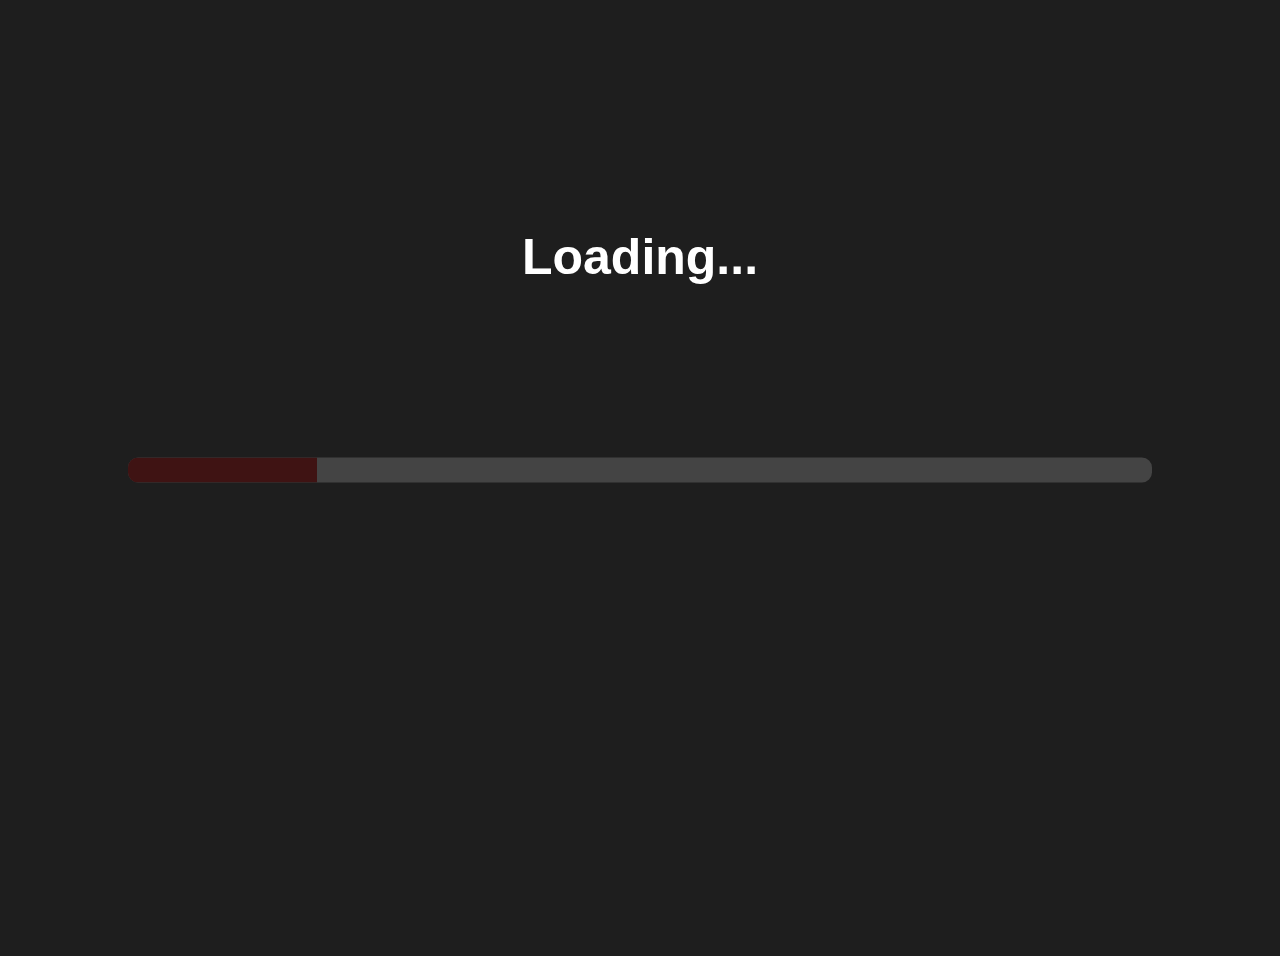
==== index.html @ 3c01743a "Add files via upload" ====
<!DOCTYPE html>
<html lang="en">
<head>
    <meta charset="UTF-8">
    <meta name="viewport" content="width=device-width, initial-scale=1.0">
    <title>Deny's Anniversary Surprise</title>
    <link rel="stylesheet" href="styles.css">
</head>
<body>

    <!-- Progress Bar Section -->
    <div id="loading-screen">
        <p id="loading-text">Loading...</p>
        <div class="progress-container">
            <div class="progress-bar" id="progress-bar"></div>
        </div>
    </div>

    <!-- Main Content (Hidden Initially) -->
    <div id="main-content" style="display: none;">
        <h1>🎉 Congratulations! 🎉</h1>
        <p>You have officially survived
             <strong>one year</strong> of Jana’s nonsense. <br>
            <br>
            What a ride, huh? But, I must admit, time passed quickly :o guess that's what happens, when you're having fun :p
        
        </p>
        <button id="continue-btn">Continue</button>
    </div>

    <!-- The Letter Section (Hidden Initially) -->
    <div id="letter-section" style="display: none;">
        <p>
            Dear Deny, <br><br>
            Today marks <strong>365 days</strong> of laughter, deep conversations, and unwavering support.  
            <br><br>
            You have been there through <strong>Spotify discoveries, grammar debates, and every moment of chaos</strong>, proving time and time again that you’re truly one of a kind.
            <br><br>
            As a token of my appreciation, you have unlocked <strong>exclusive perks</strong>, including <strong>a lifetime subscription to my nonsense, a VIP pass to all future shenanigans, and an unbreakable spot in my heart.</strong>  
            <br><br>
            Click below to view your <strong>Achievements Collection</strong>—a reflection of an unforgettable year.
        </p>
        
        <button onclick="window.location.href='achievements.html'">View Achievements</button>
    </div>

    <script src="script.js"></script>
</body>
</html>
---- styles.css ----
body {
    font-family: 'Arial', sans-serif;
    text-align: center;
    background-color: #1e1e1e;
    color: white;
    padding: 20px;
    height: 100vh;
    overflow: hidden;
}

/* Progress Bar */
.progress-container {
    position: fixed;
    top: 50%;
    left: 50%;
    transform: translate(-50%, -50%);
    text-align: center;
    width: 80%;
    background-color: #444;
    margin: 20px auto;
    height: 25px;
    border-radius: 10px;
    overflow: hidden;
}

.progress-bar {
    height: 100%;
    width: 0%;
    background-color: #3f1313;
    transition: width 0.15s ease-in-out;
}

#loading-text {
    font-size: 50px;
    font-weight: bold;
    color: #ffffff;
    margin-bottom: 10px;
    margin-top: 200px;
}

/* Hide elements initially */
#main-content, #letter-section {
    opacity: 0;
    transition: opacity 1s ease-in-out;
}

#main-content h1 {
    font-size: 3.5rem;
    font-weight: bold;
    color: #ffcc00;
    text-shadow: 0px 0px 10px rgba(255, 204, 0, 0.8), 0px 0px 20px rgba(255, 204, 0, 0.6);
    animation: glowEffect 1.5s infinite alternate;
    margin-bottom: 40px;
    margin-top: 180px;
    margin-bottom: 60px;
}

/* Glowing Animation */
@keyframes glowEffect {
    0% {
        text-shadow: 0px 0px 10px rgba(255, 204, 0, 0.8);
        transform: scale(1);
    }
    100% {
        text-shadow: 0px 0px 20px rgba(255, 204, 0, 1);
        transform: scale(1.02);
    }
}

#main-content h1 {
    animation: glowEffect 1.5s infinite alternate ease-in-out;
}


#main-content p {
    font-size: 1.3rem; 
    font-weight: 400;
    background: rgba(255, 255, 255, 0.1);
    padding: 30px 50px; 
    border-radius: 15px;
    line-height: 1.8; 
    border: 2px solid rgba(255, 255, 255, 0.2);
    box-shadow: 0px 0px 12px rgba(255, 204, 0, 0.2);
    max-width: 700px;
    width: 85%; 
    text-align: center;

    display: flex;
    flex-direction: column; 
    justify-content: center;
    align-items: center;
    gap: 10px; 
    
    margin: 0px auto;
    font-family: 'Poppins', sans-serif; 
}

/* Make the bold text (like "one year") stand out more */
#main-content p strong {
    font-size: 1.4rem; 
    font-weight: 600;
    color: #ffcc00; 
}

/* Extra: Add subtle animation */
@keyframes fadeInText {
    from {
        opacity: 0;
        transform: translateY(10px);
    }
    to {
        opacity: 1;
        transform: translateY(0);
    }
}

#main-content p {
    animation: fadeInText 0.5s ease-in-out;
}


#main-content p:hover {
    transform: scale(1.02);
    border-color: rgba(255, 204, 0, 0.8);
}

#continue-btn {
    background: linear-gradient(45deg, #ffcc00, #ffdd44);
    color: black;
    padding: 14px 30px;
    font-size: 1.3rem;
    border: none;
    border-radius: 10px;
    margin-top: 20px;
    cursor: pointer;
    transition: background 0.3s, transform 0.2s;
    box-shadow: 0 4px 15px rgba(255, 204, 0, 0.4);
    animation: pulseEffect 1.5s infinite alternate;
    margin-top: 60px;
}

/* Subtle Hover Animation */
#continue-btn:hover {
    background: linear-gradient(45deg, #c59f23, #fce043);
    transform: scale(1.05);
}

/* Pulse Animation */
@keyframes pulseEffect {
    from {
        box-shadow: 0px 0px 8px rgba(255, 187, 0, 0.4);
    }
    to {
        box-shadow: 0px 0px 15px rgb(247, 219, 63);
    }
}


#main-content {
    display: flex;
    flex-direction: column;
    align-items: center;
    justify-content: center;
    height: 100vh;
    text-align: center;
    width: 100%;
    animation: fadeInScale 0.6s ease-out;

    margin-top: 0;
    position: relative;
}

@keyframes fadeInScale {
    from {
        opacity: 0;
        transform: scale(0.95);
    }
    to {
        opacity: 1;
        transform: scale(1);
    }
}

button {
    background-color: #ffcc00;
    color: rgb(0, 0, 0);
    padding: 10px 20px;
    border: none;
    font-size: 18px;
    margin-top: 0px;
    cursor: pointer;
    border-radius: 5px;
}

button:hover {
    background-color: #fce043;
}

header {
    display: flex;
    justify-content: space-between;
    align-items: center;
    background-color: #2c2c2c;
    padding: 10px 20px;
    border-radius: 10px;
}

/* Achievements Grid */
.achievements-container {
    display: grid;
    grid-template-columns: repeat(5, 1fr);
    gap: 15px;
    padding: 20px;
    max-width: 1100px;
    margin: 0 auto;
    justify-content: center;
}

/* Individual Achievement Boxes */
.achievement {
    background-color: #3a3a3a;
    padding: 20px;
    border-radius: 10px;
    box-shadow: 0px 4px 10px rgba(0, 0, 0, 0.2);
    transition: transform 0.2s ease, background-color 0.3s;
    cursor: pointer;
    display: flex;
    flex-direction: column;
    align-items: center;
    justify-content: space-between;
    height: 200px;
    width: 200px;
}

.achievement:hover {
    background-color: #3f1313;
    transform: scale(1.05);
}

/* Achievement Images */
.achievement img {
    width: 180px;
    height: auto;
    border-radius: 10px;
}

/* Achievement Titles */
.achievement h2 {
    margin-top: 10px;
    font-weight: bold;
}

/* Modal Styles */
.modal {
    display: none;
    position: fixed;
    z-index: 10;
    left: 50%;
    top: 50%;
    transform: translate(-50%, -50%);
    width: 100%;
    height: 100%;
    background-color: rgba(0, 0, 0, 0.7);
    align-items: center;
    justify-content: center;
}

.modal-content {
    background-color: #2c2c2c;
    padding: 25px;
    width: 90%;
    max-width: 500px;
    border-radius: 12px;
    text-align: center;
    box-shadow: 0px 4px 15px rgba(0, 0, 0, 0.3);
    animation: fadeIn 0.3s ease-in-out;
}

/* Title Styling */
#achievement-title {
    font-size: 1.8rem;
    font-weight: bold;
    color: #ffcc00; /* Gold color for importance */
    text-shadow: 2px 2px 5px rgba(0, 0, 0, 0.5);
    margin-bottom: 10px;
}

/* Image Styling */
#achievement-image {
    width: 150px;
    height: auto;
    border-radius: 10px;
    margin: 15px 0;
    box-shadow: 0px 4px 10px rgba(255, 255, 255, 0.2);
}

/* Description Styling */
#achievement-description {
    font-size: 1.2rem;
    line-height: 1.6;
    color: #dcdcdc;
    background: rgba(255, 255, 255, 0.1);
    padding: 12px 20px;
    border-radius: 8px;
    max-width: 450px;
    margin: 0 auto 15px;
    box-shadow: 0 0 10px rgba(255, 255, 255, 0.1);
}

/* Extra Text Styling */
#achievement-description em {
    display: block;
    font-size: 1rem;
    color: #e9be4a; /* Soft red/pink for fun contrast */
    font-style: italic;
    margin-top: 10px;
}

.close {
    color: white;
    font-size: 28px;
    font-weight: bold;
    cursor: pointer;
    position: absolute;
    right: 20px;
    top: 15px;
    transition: 0.3s ease-in-out;
}

.close:hover {
    color: #ffcc00;
}

@keyframes slideUp {
    from {
        opacity: 0;
        transform: translateY(20px);
    }
    to {
        opacity: 1;
        transform: translateY(0);
    }
}
.modal-content {
    animation: slideUp 0.4s ease-in-out;
}


h2{
    font-size: 16px;
    text-align: center;
    margin: 20px 0 0 0;
}

#letter-section {
    max-width: 800px;
    margin: 30px auto;
    background: linear-gradient(to bottom, #2c2c2c, #1e1e1e);
    padding: 50px;
    border-radius: 20px;
    text-align: center;
    font-family: 'Times New Roman', serif;
    color: #f8f8f8;
    border: 5px solid #ffcc00;
    box-shadow: 0px 5px 20px rgba(255, 204, 0, 0.5);
    position: relative;
}

#letter-section::before {
    content: "🏆 Official Certificate 🏆";
    display: block;
    font-size: 2rem;
    font-weight: bold;
    color: #ffcc00;
    margin-bottom: 20px;
}

#letter-section p {
    font-size: 1.4rem;
    line-height: 2;
    font-weight: 500;
}

#letter-section strong {
    color: #ffcc00;
    font-weight: bold;
}

.seal {
    position: absolute;
    bottom: -40px;
    left: 50%;
    transform: translateX(-50%);
    background: radial-gradient(circle, #ffcc00, #aa8800);
    color: black;
    font-size: 1.3rem;
    font-weight: bold;
    padding: 10px 20px;
    border-radius: 50%;
    border: 3px solid white;
    box-shadow: 0px 0px 15px rgba(255, 204, 0, 0.8);
}

#view-achievements {
    background: linear-gradient(to right, #ffcc00, #ffaa00);
    color: black;
    padding: 15px 30px;
    font-size: 1.3rem;
    border: none;
    border-radius: 15px;
    display: inline-block;
    margin-top: 30px;
    cursor: pointer;
    transition: transform 0.3s ease-in-out;
}

#view-achievements:hover {
    transform: scale(1.05);
}
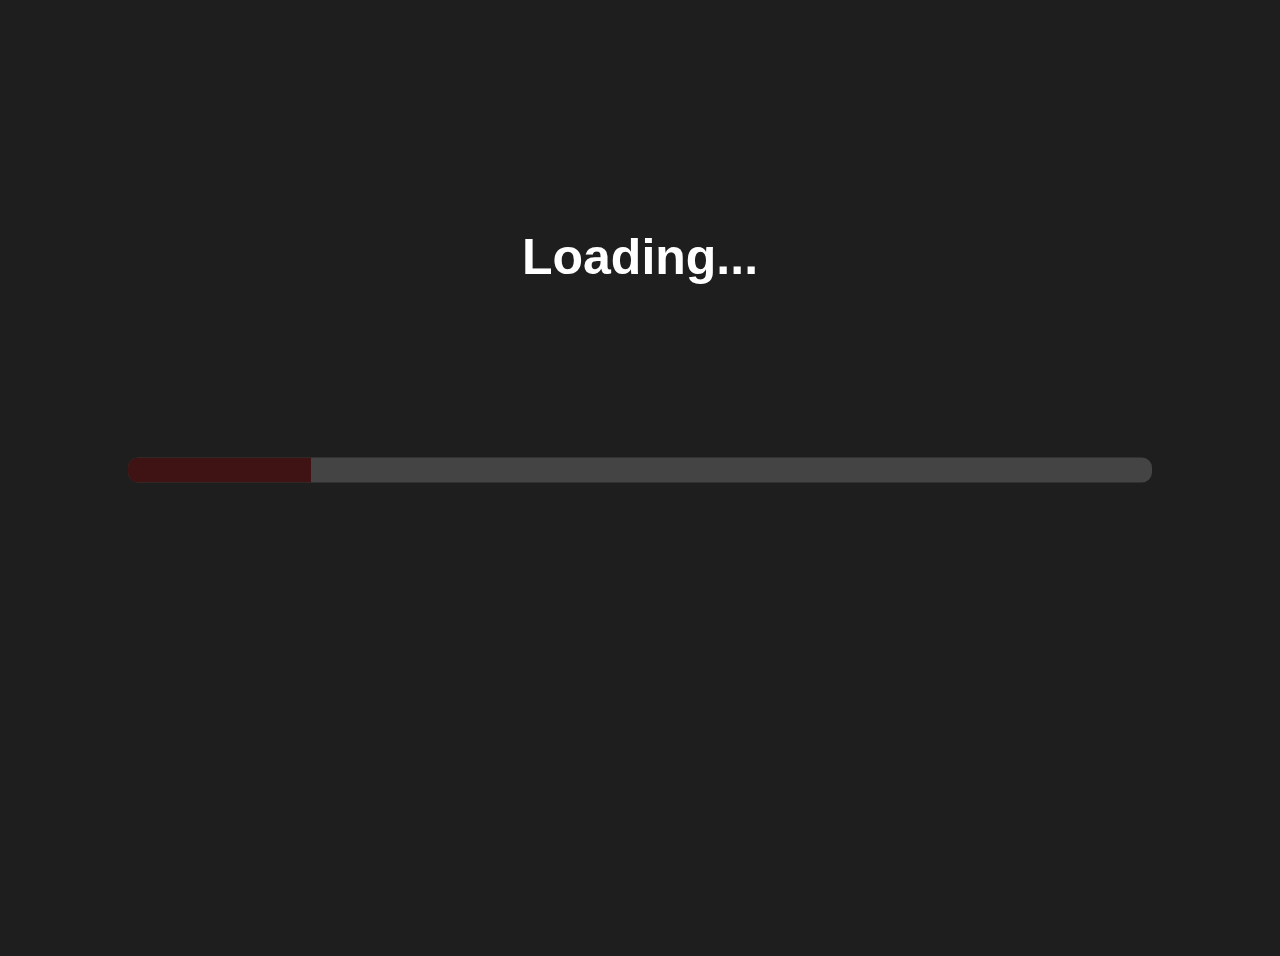
==== commit b14d96cb: "index.html" ====
--- a/index.html
+++ b/index.html
@@ -3,7 +3,7 @@
 <head>
     <meta charset="UTF-8">
     <meta name="viewport" content="width=device-width, initial-scale=1.0">
-    <title>Deny's Anniversary Surprise</title>
+    <title>Deny's 1Y Surprise</title>
     <link rel="stylesheet" href="styles.css">
 </head>
 <body>
@@ -46,4 +46,4 @@
 
     <script src="script.js"></script>
 </body>
-</html>+</html>
--- a/styles.css
+++ b/styles.css
@@ -8,7 +8,6 @@
     overflow: hidden;
 }
 
-/* Progress Bar */
 .progress-container {
     position: fixed;
     top: 50%;
@@ -95,14 +94,12 @@
     font-family: 'Poppins', sans-serif; 
 }
 
-/* Make the bold text (like "one year") stand out more */
 #main-content p strong {
     font-size: 1.4rem; 
     font-weight: 600;
     color: #ffcc00; 
 }
 
-/* Extra: Add subtle animation */
 @keyframes fadeInText {
     from {
         opacity: 0;
@@ -280,7 +277,7 @@
 #achievement-title {
     font-size: 1.8rem;
     font-weight: bold;
-    color: #ffcc00; /* Gold color for importance */
+    color: #ffcc00; 
     text-shadow: 2px 2px 5px rgba(0, 0, 0, 0.5);
     margin-bottom: 10px;
 }
@@ -311,7 +308,7 @@
 #achievement-description em {
     display: block;
     font-size: 1rem;
-    color: #e9be4a; /* Soft red/pink for fun contrast */
+    color: #e9be4a; 
     font-style: italic;
     margin-top: 10px;
 }
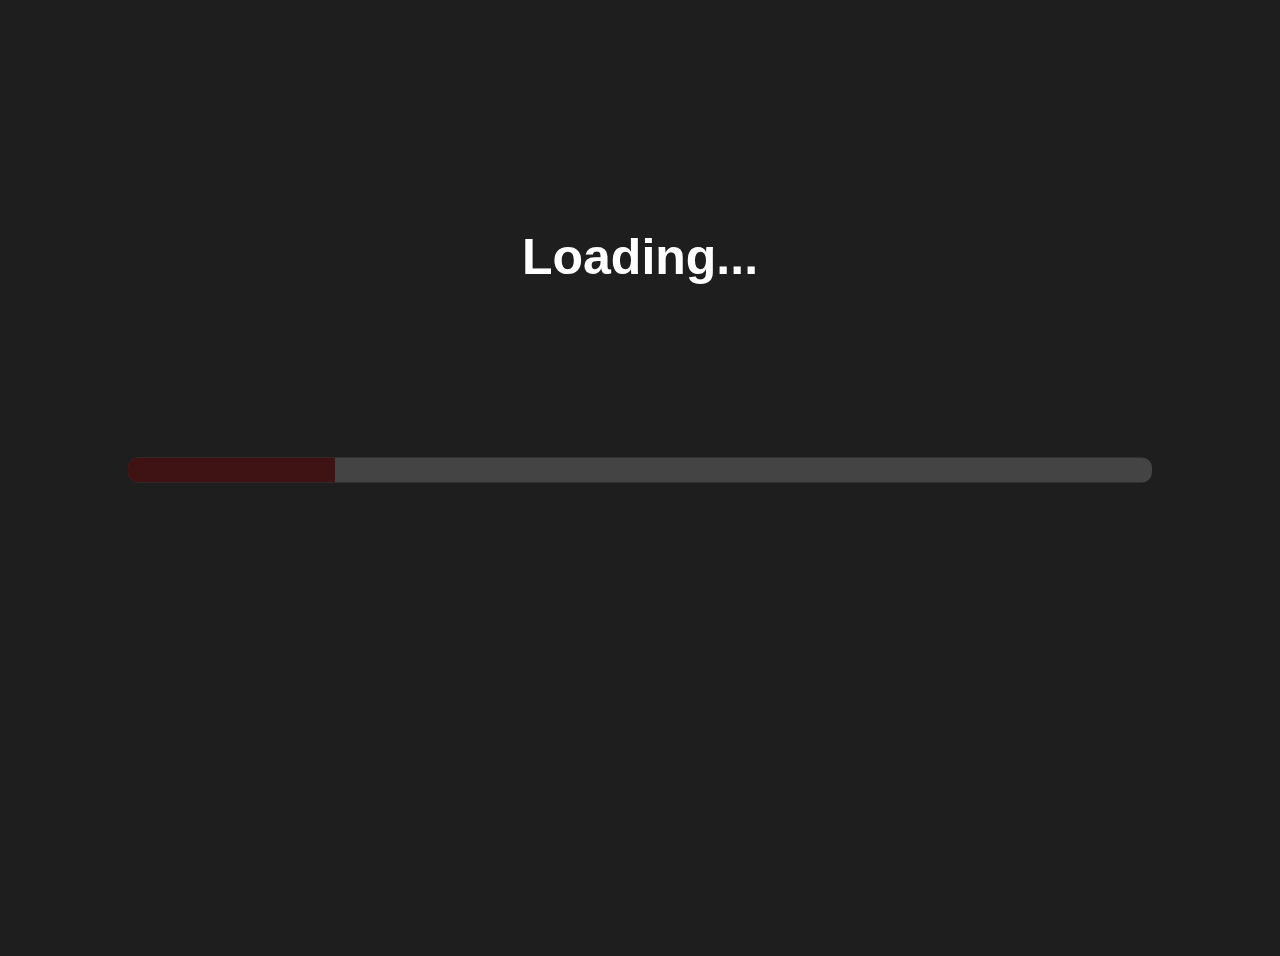
==== commit 65f5b2ac: "Add files via upload" ====
--- a/index.html
+++ b/index.html
@@ -3,7 +3,7 @@
 <head>
     <meta charset="UTF-8">
     <meta name="viewport" content="width=device-width, initial-scale=1.0">
-    <title>Deny's 1Y Surprise</title>
+    <title>Deny's Anniversary Surprise</title>
     <link rel="stylesheet" href="styles.css">
 </head>
 <body>
@@ -46,4 +46,4 @@
 
     <script src="script.js"></script>
 </body>
-</html>
+</html>--- a/styles.css
+++ b/styles.css
@@ -8,6 +8,12 @@
     overflow: hidden;
 }
 
+body.achievements-page {
+    overflow: auto;
+}
+
+
+/* Progress Bar */
 .progress-container {
     position: fixed;
     top: 50%;
@@ -94,12 +100,14 @@
     font-family: 'Poppins', sans-serif; 
 }
 
+/* Make the bold text (like "one year") stand out more */
 #main-content p strong {
     font-size: 1.4rem; 
     font-weight: 600;
     color: #ffcc00; 
 }
 
+/* Extra: Add subtle animation */
 @keyframes fadeInText {
     from {
         opacity: 0;
@@ -277,7 +285,7 @@
 #achievement-title {
     font-size: 1.8rem;
     font-weight: bold;
-    color: #ffcc00; 
+    color: #ffcc00; /* Gold color for importance */
     text-shadow: 2px 2px 5px rgba(0, 0, 0, 0.5);
     margin-bottom: 10px;
 }
@@ -308,7 +316,7 @@
 #achievement-description em {
     display: block;
     font-size: 1rem;
-    color: #e9be4a; 
+    color: #e9be4a; /* Soft red/pink for fun contrast */
     font-style: italic;
     margin-top: 10px;
 }
@@ -414,3 +422,34 @@
 #view-achievements:hover {
     transform: scale(1.05);
 }
+
+.popup {
+    position: fixed;
+    top: 50%;
+    left: 50%;
+    transform: translate(-50%, -50%);
+    background: #222;
+    color: white;
+    padding: 20px;
+    border-radius: 10px;
+    box-shadow: 0 0 10px rgba(255, 215, 0, 0.8);
+    display: none;
+    z-index: 1000;
+    text-align: center;
+}
+
+.popup-content {
+    display: flex;
+    flex-direction: column;
+    align-items: center;
+}
+
+.popup button {
+    background: gold;
+    border: none;
+    padding: 10px;
+    margin-top: 10px;
+    cursor: pointer;
+    font-weight: bold;
+    border-radius: 5px;
+}
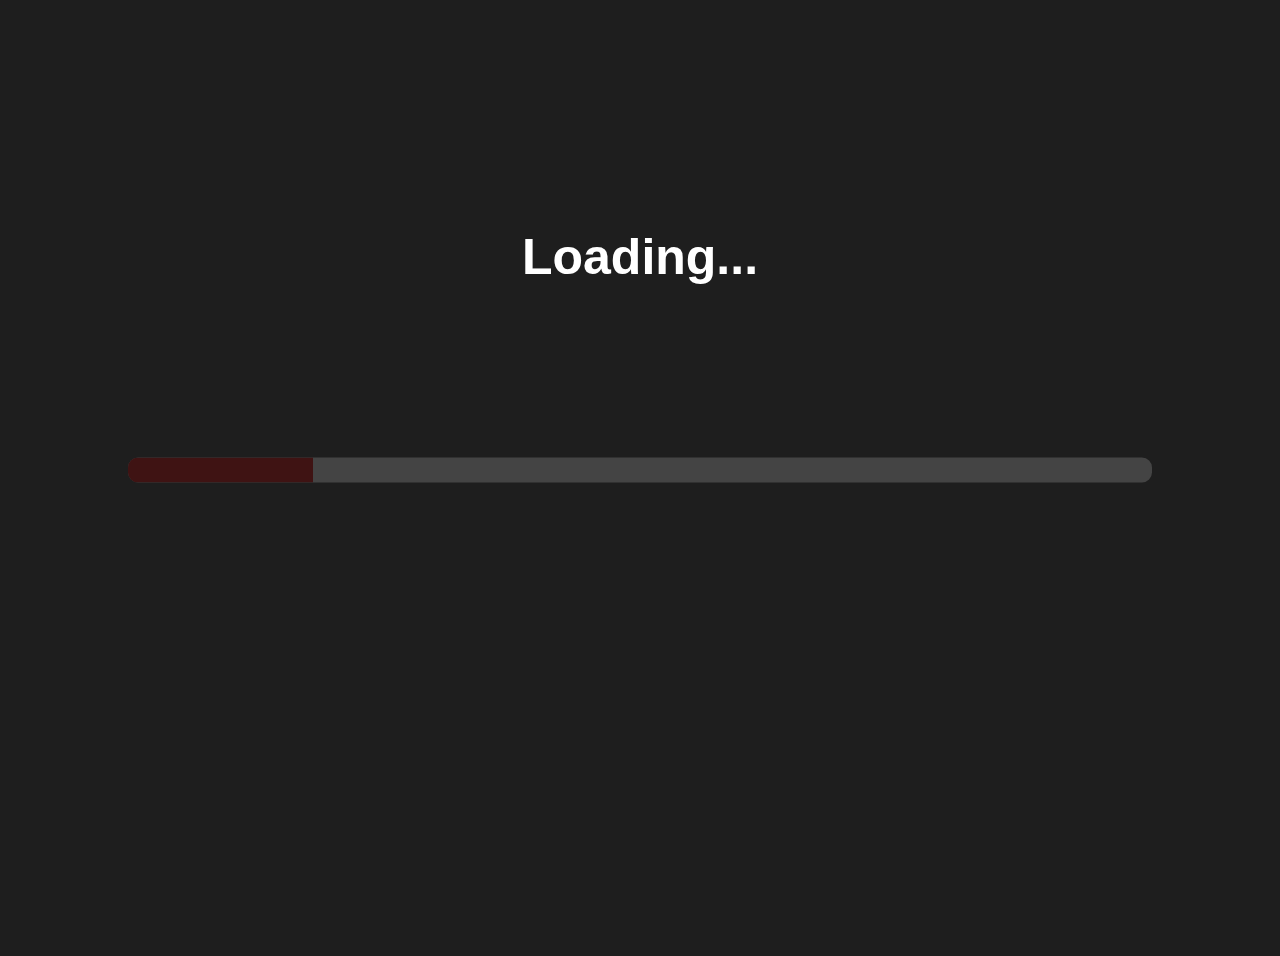
==== commit cf869e10: "index.html" ====
--- a/index.html
+++ b/index.html
@@ -3,7 +3,7 @@
 <head>
     <meta charset="UTF-8">
     <meta name="viewport" content="width=device-width, initial-scale=1.0">
-    <title>Deny's Anniversary Surprise</title>
+    <title>Deny's 1Y Surprise</title>
     <link rel="stylesheet" href="styles.css">
 </head>
 <body>
@@ -46,4 +46,4 @@
 
     <script src="script.js"></script>
 </body>
-</html>+</html>
